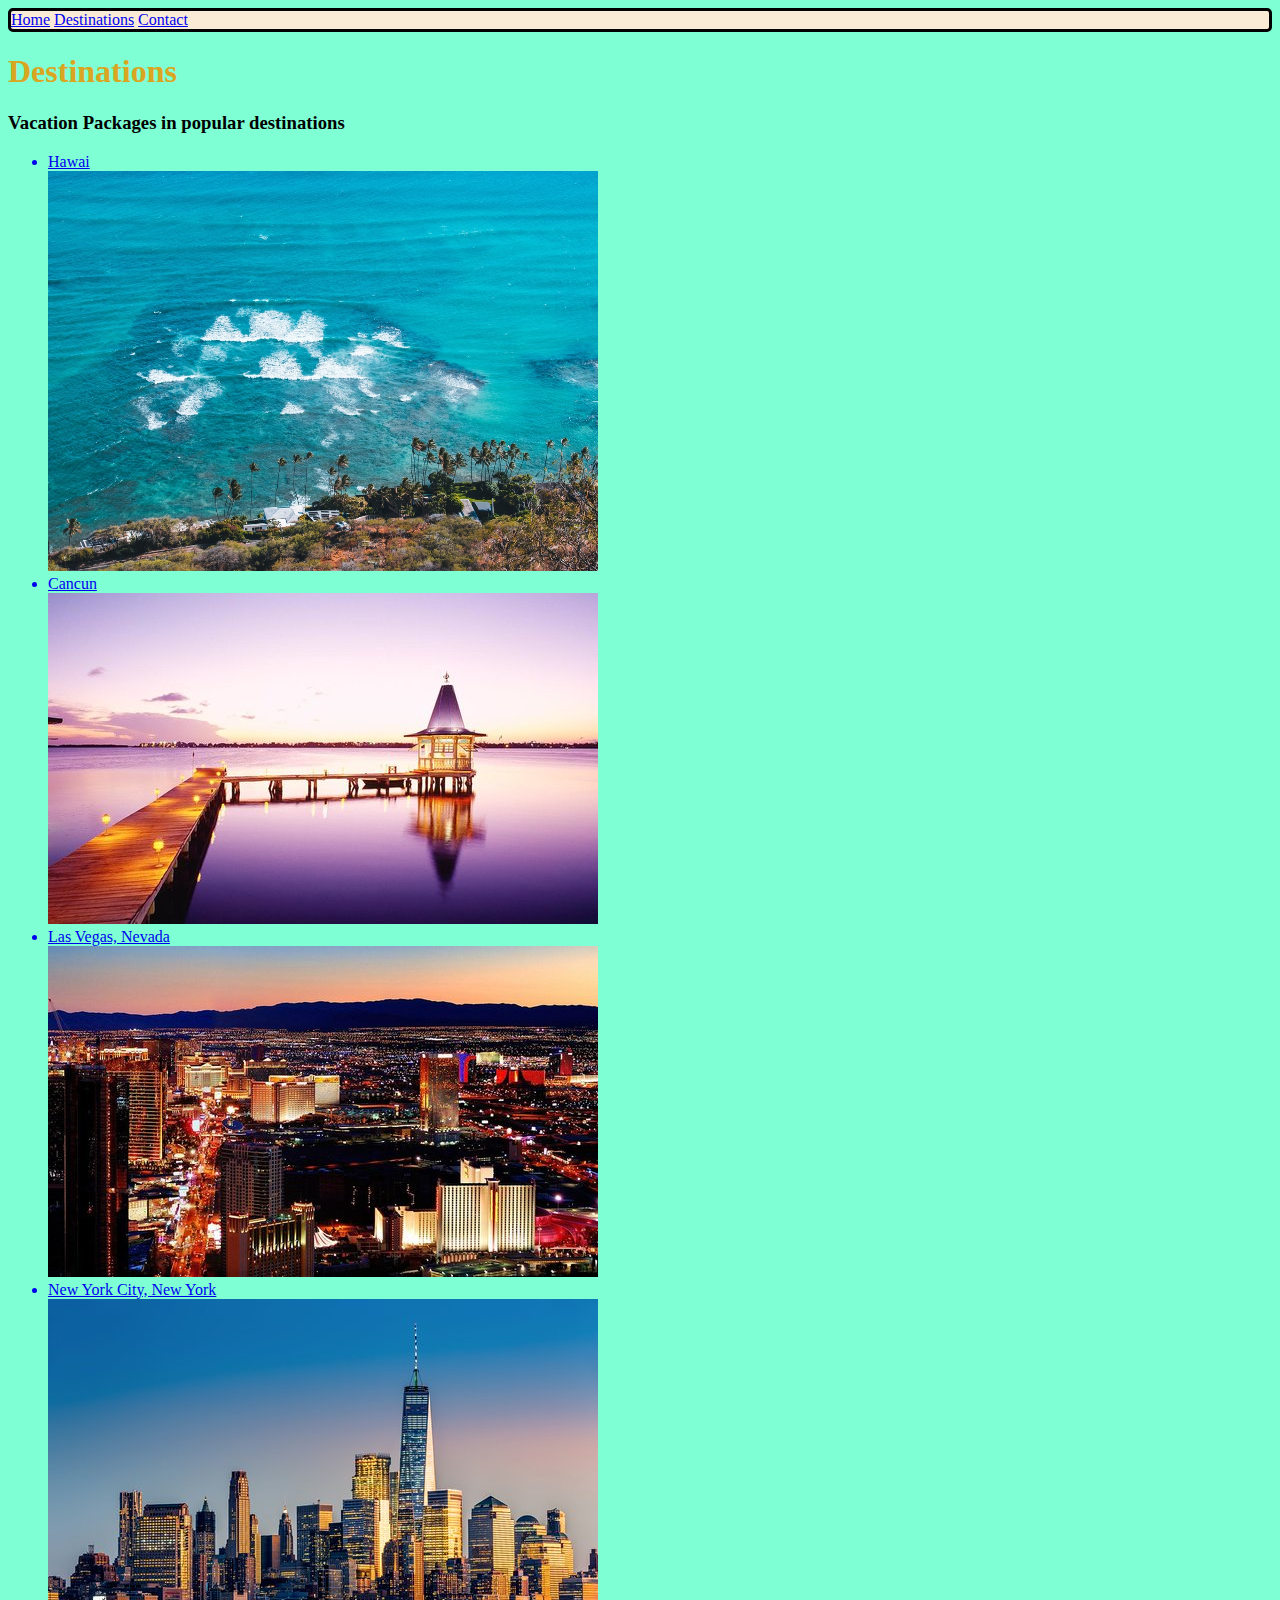
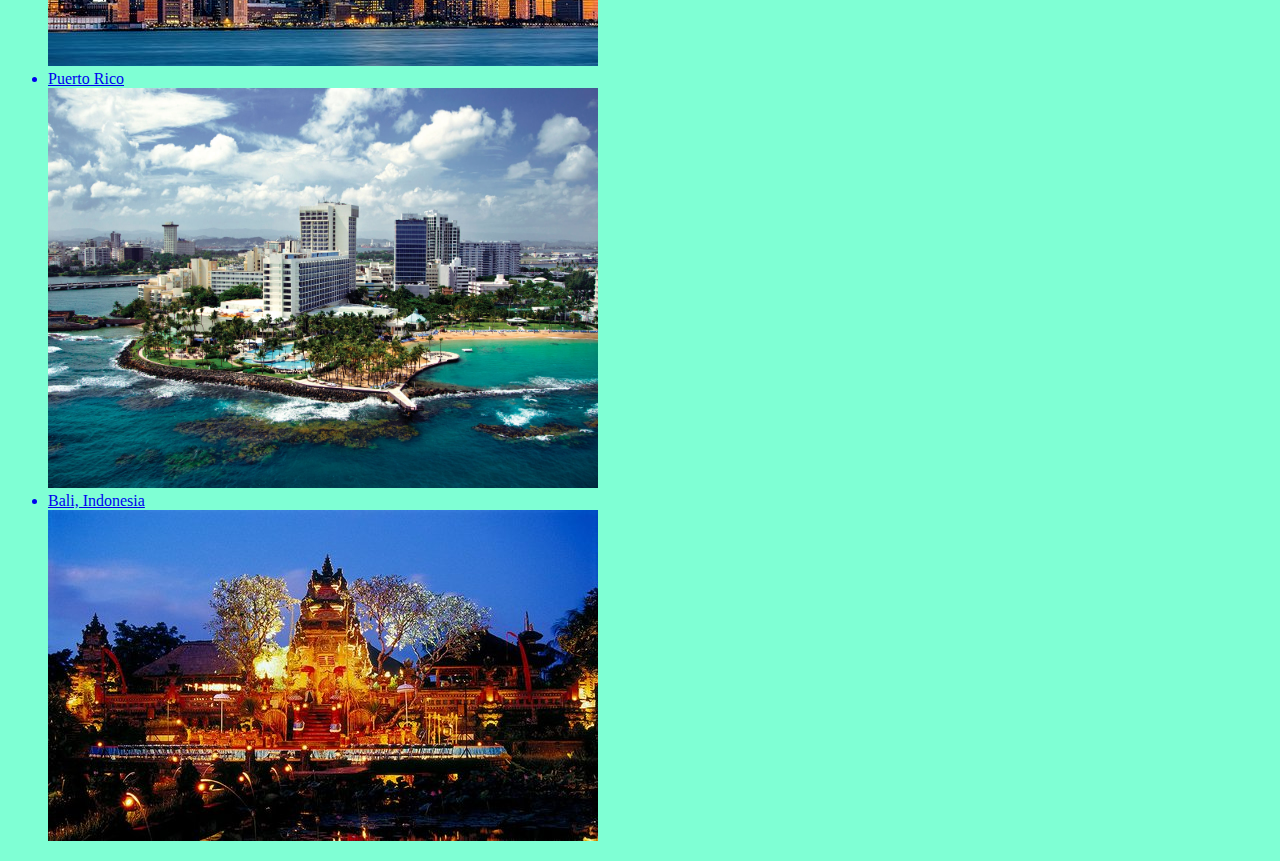
==== About.html @ 0187fd26 "beginning of project" ====
<!DOCTYPE html>
<html lang="en">

<head>
    <meta charset="UTF-8">
    <meta http-equiv="X-UA-Compatible" content="IE=edge">
    <meta name="viewport" content="width=device-width, initial-scale=1.0">
    <title>About</title>
    <link rel="stylesheet" href="styles.css">
</head>
<nav>
    <div>
        <a href="index.html"> Home</a>
        <a href="About.html"> Destinations</a>
        <a href="Contact.html"> Contact</a>
    </div>
</nav>

<body>
    <h1>Destinations</h1>
    <article>
        <h3>Vacation Packages in popular destinations</h3>
        <ul>
            <a id="images" href="https://www.tripadvisor.com/Vacation_Packages-g28932-Hawaii-Vacations.html"
                target="_blank">
                <li>Hawai</li>
            </a>
            <img src="img/hawai.jpg" width="550px" height="400px">
            <a href="https://www.tripadvisor.com/Vacation_Packages-g45963-Las_Vegas_Nevada-Vacations.html"
                target="_blank">
                <li>Cancun</li>
            </a>
            <img src="img/cancun.jpg">
            <a href="https://www.tripadvisor.com/Vacation_Packages-g45963-Las_Vegas_Nevada-Vacations.html"
                target="_blank">
                <li>Las Vegas, Nevada</li>
            </a>
            <img src="img/vegas.jpg">
            <a href="https://www.tripadvisor.com/Vacation_Packages-g60763-New_York_City_New_York-Vacations.html"
                target="_blank">
                <li>New York City, New York</li>
            </a>
            <img src="img/newyork.jpg">
            <a href="https://www.tripadvisor.com/Vacation_Packages-g147319-Puerto_Rico-Vacations.html" target="_blank">
                <li>Puerto Rico</li>
            </a>
            <img src="img/PuertoRico.jpg" width="550px" height="400px">
            <a href="https://www.tripadvisor.com/Vacation_Packages-g294226-Bali-Vacations.html" target="_blank">
                <li>Bali, Indonesia</li>
            </a>
            <img src="img/Bali.jpg">

        </ul>
    </article>

</body>

</html>
---- styles.css ----
body {
    background-color: aquamarine;
}

h1 {
    color: goldenrod;
}

div {
    background-color: antiquewhite;
    border-style: solid;
    border-color: black;
    border-radius: 5px;
}

.shadow-test {
    text-shadow: gray 1px 1px;
}
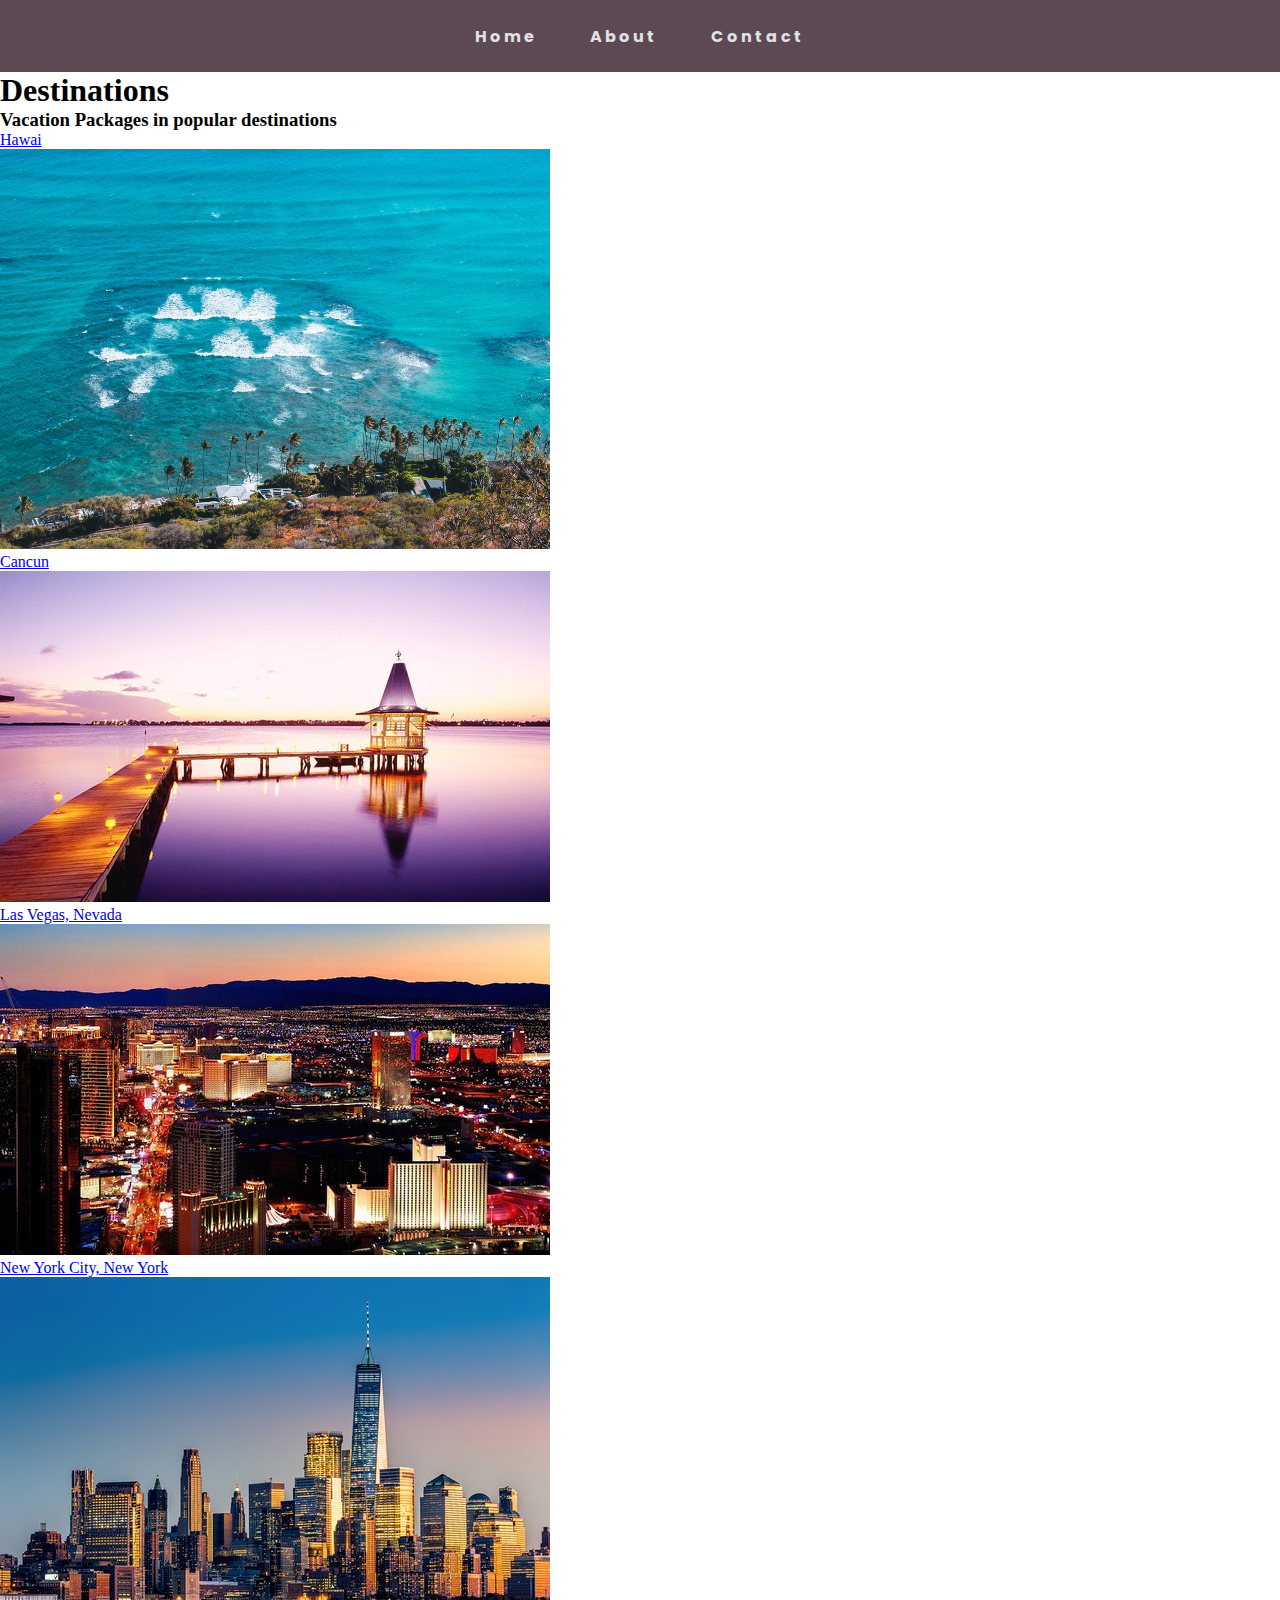
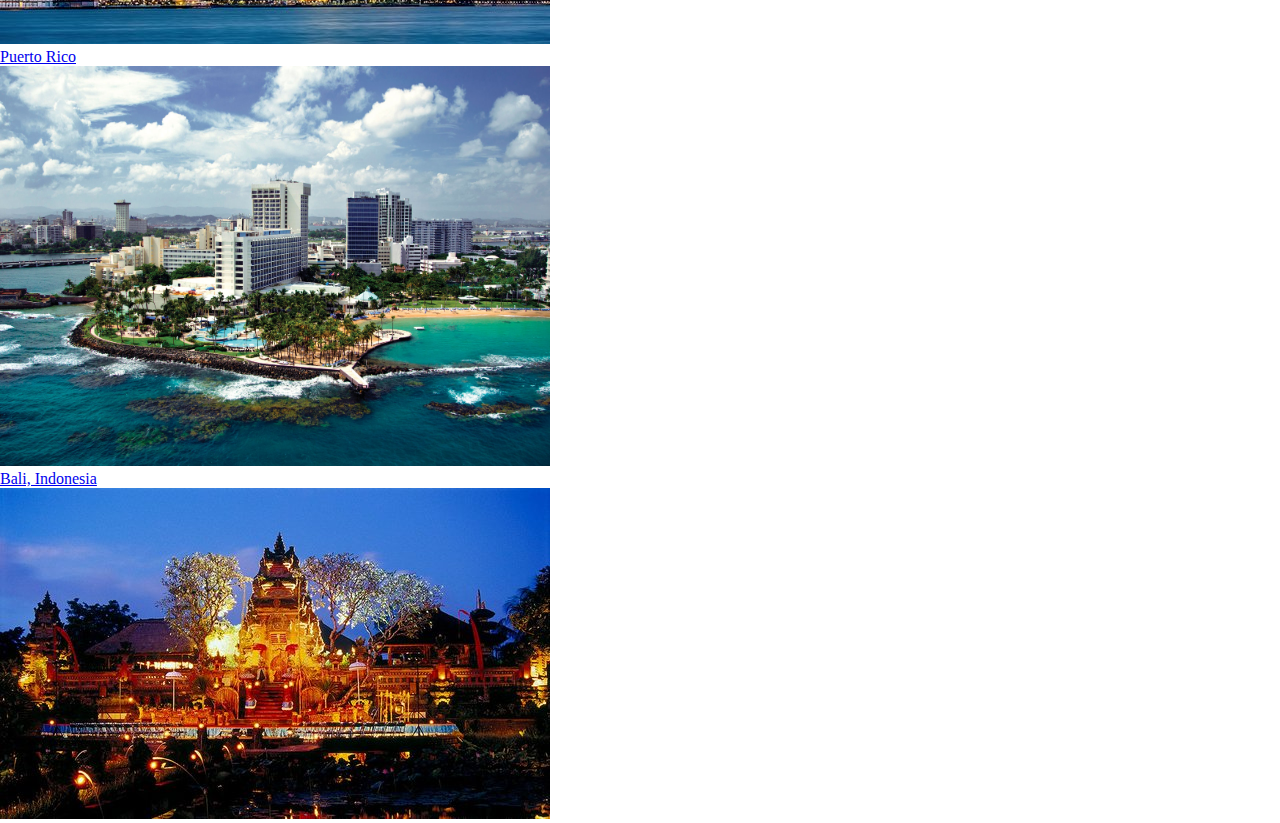
==== commit f1857331: "navigation bar styled" ====
--- a/About.html
+++ b/About.html
@@ -7,16 +7,26 @@
     <meta name="viewport" content="width=device-width, initial-scale=1.0">
     <title>About</title>
     <link rel="stylesheet" href="styles.css">
+    <!-- <link href="https://fonts.googleapis.com/css2?family=Poppins:wght@100&display=swap" rel="stylesheet"> -->
+    <link href="https://fonts.googleapis.com/css2?family=Poppins:wght@100;200&display=swap" rel="stylesheet">
 </head>
-<nav>
-    <div>
-        <a href="index.html"> Home</a>
-        <a href="About.html"> Destinations</a>
-        <a href="Contact.html"> Contact</a>
-    </div>
-</nav>
 
 <body>
+
+    <nav>
+        <ul class="nav-links">
+            <li><a href="./index.html">Home</a></li>
+            <li><a href="./About.html">About</a></li>
+            <li><a href="./Contact.html">Contact</a></li>
+        </ul>
+        <div class="burger">
+            <div class="line1"></div>
+            <div class="line2"></div>
+            <div class="line3"></div>
+        </div>
+    </nav>
+    <script src="index.js"></script>
+
     <h1>Destinations</h1>
     <article>
         <h3>Vacation Packages in popular destinations</h3>
--- a/styles.css
+++ b/styles.css
@@ -1,19 +1,103 @@
-
-body {
-    background-color: aquamarine;
+*{
+    margin: 0px;
+    padding: 0px;
+    box-sizing: border-box;
 }
 
-h1 {
-    color: goldenrod;
+nav{
+    display:flex;
+    justify-content: space-around;
+    align-items: center;
+    min-height: 8vh;
+    background-color: #5D4954;
+    font-family: 'Poppins', sans-serif;
+    
 }
 
-div {
-    background-color: antiquewhite;
-    border-style: solid;
-    border-color: black;
-    border-radius: 5px;
+.nav-links{
+    display: flex; 
+    justify-content: space-around;
+    width: 30%;
 }
 
-.shadow-test {
-    text-shadow: gray 1px 1px;
+.nav-links li{
+    list-style: none;
 }
+
+.nav-links a{
+    color: rgb(226, 226, 226);
+    text-decoration: 3px;
+    letter-spacing: 3px;
+    font-weight: bold;
+    font-size: 16px;
+}
+
+.burger {
+    display: none;
+    cursor: pointer;
+}
+
+.burger div{
+    width: 25px;
+    height: 3px;
+    background-color:rgb(226, 226, 226);
+    margin: 5px;
+    transition: all 0.5 ease;
+}
+
+@media screen and (max-width:1024px) {
+    .nav-links{ 
+        width: 60%;
+    }
+}
+
+
+@media screen and (max-width:768px) {
+    body{
+        overflow-x: hidden;
+    }
+    .nav-links{
+        position: absolute;
+        right: 0px;
+        height: 92vh;
+        top: 8vh;  
+        background-color: #5D4954;
+        display: flex;
+        flex-direction: column;
+        align-items: center;
+        width: 50%;
+        transform: translateX(100%);
+        transition: transform 0.5s ease-in;
+    }
+    .nav-links li{
+        opacity: 0;
+    }
+    .burger{
+        display: block;
+    }
+}
+
+.nav-active{
+    transform: translateX(0%);
+}
+
+@keyframes navLinkFade {
+    from{
+        opacity: 0;
+        transform: translateX(50px);
+    }
+    to{
+        opacity: 1;
+        transform: translateX(0px);
+    }
+}
+
+.toggle .line1{
+    transform: rotate(-45deg) translate(-5px,6px);
+}
+.toggle .line2{
+    opacity: 0;
+}
+.toggle .line3{
+    transform: rotate(45deg) translate(-5px,-6px);
+}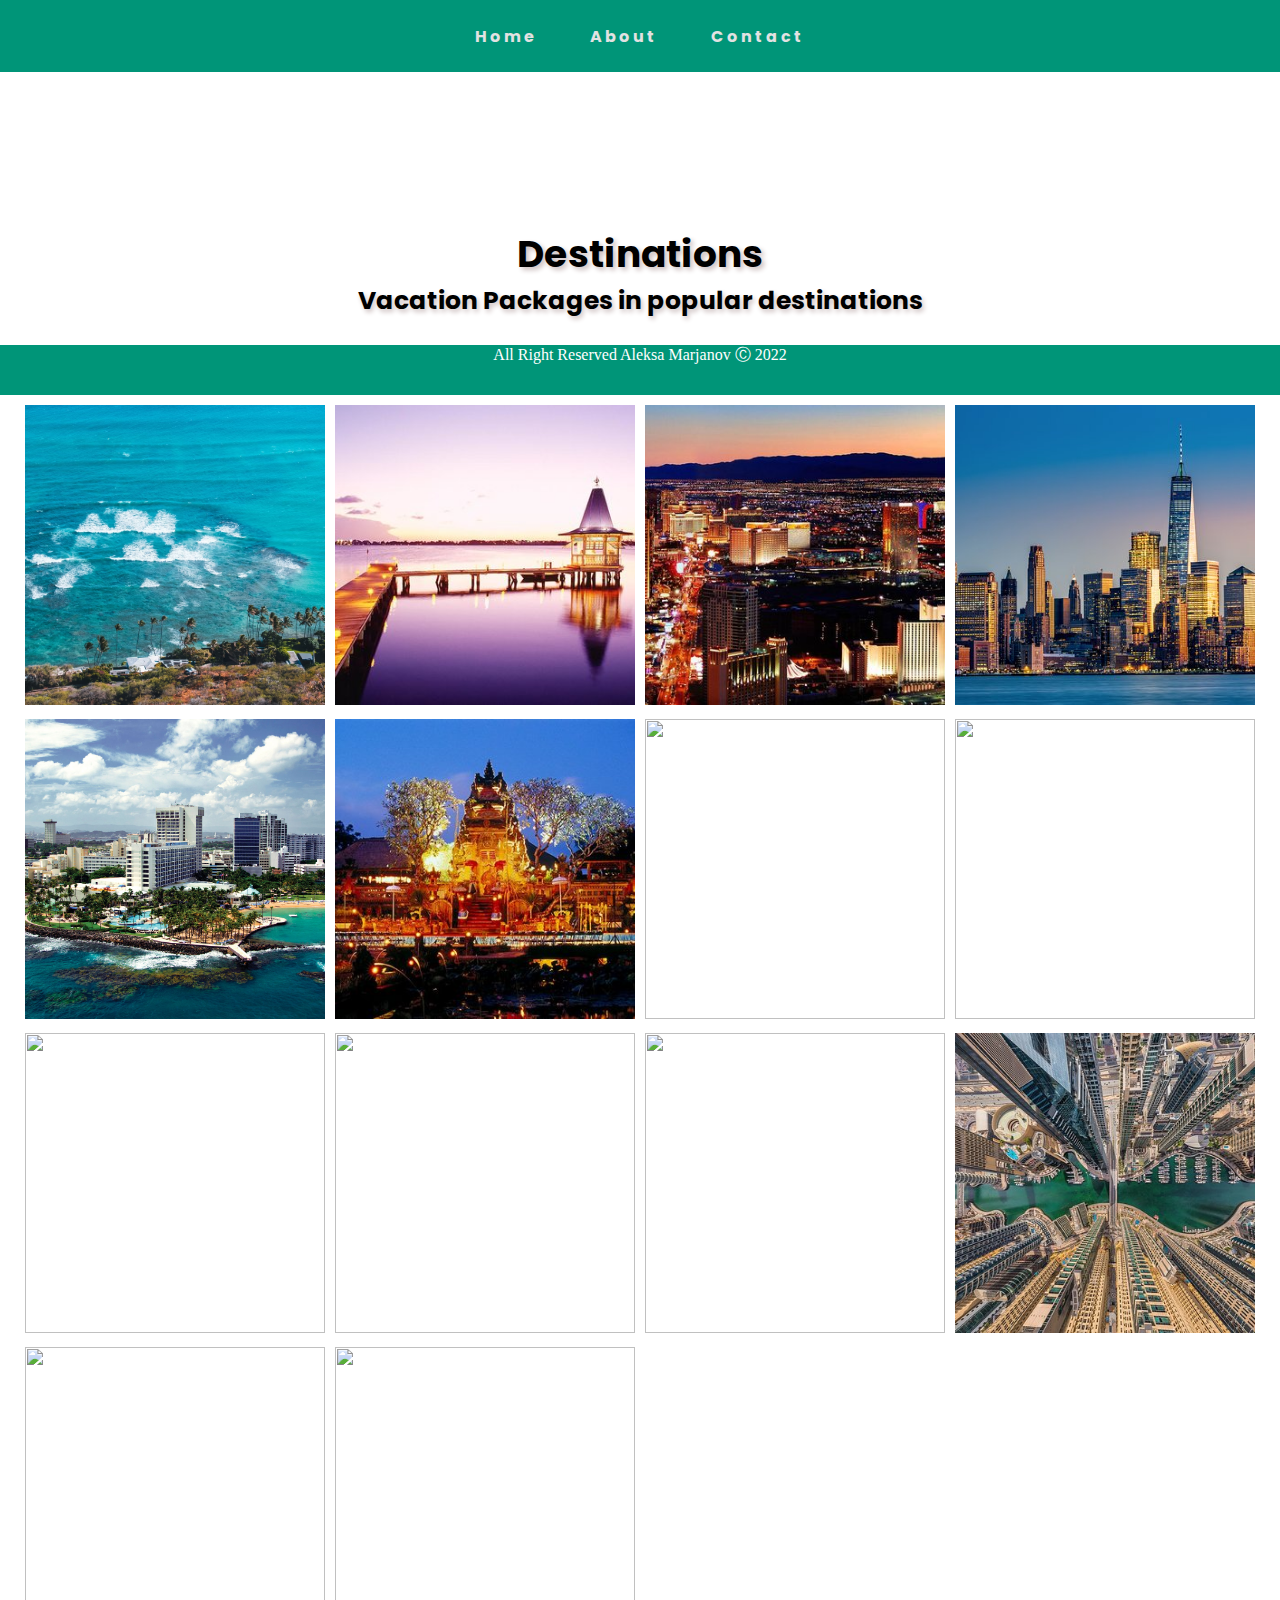
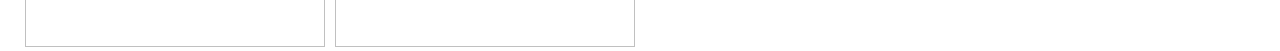
==== commit 15503a29: "fixed nav bar white space" ====
--- a/About.html
+++ b/About.html
@@ -9,60 +9,59 @@
     <link rel="stylesheet" href="styles.css">
     <!-- <link href="https://fonts.googleapis.com/css2?family=Poppins:wght@100&display=swap" rel="stylesheet"> -->
     <link href="https://fonts.googleapis.com/css2?family=Poppins:wght@100;200&display=swap" rel="stylesheet">
+    <script src="index.js" defer></script>
 </head>
 
 <body>
+    
+ 
+    <div class="page-container">
+        <div class="content-wrap">
+            <nav>
+                <ul class="nav-links">
+                    <li><a href="./index.html">Home</a></li>
+                    <li><a href="./About.html">About</a></li>
+                    <li><a href="./Contact.html">Contact</a></li>
+                </ul>
+                <div class="burger">
+                    <div class="line1"></div>
+                    <div class="line2"></div>
+                    <div class="line3"></div>
+                </div>
+            </nav>
+            <header>
+            <div class="title">
+        <h2>Destinations</h2>
+        <h4>Vacation Packages in popular destinations</h4>
+    </header>       
+    </div>
 
-    <nav>
-        <ul class="nav-links">
-            <li><a href="./index.html">Home</a></li>
-            <li><a href="./About.html">About</a></li>
-            <li><a href="./Contact.html">Contact</a></li>
-        </ul>
-        <div class="burger">
-            <div class="line1"></div>
-            <div class="line2"></div>
-            <div class="line3"></div>
-        </div>
-    </nav>
-    <script src="index.js"></script>
 
-    <h1>Destinations</h1>
-    <article>
-        <h3>Vacation Packages in popular destinations</h3>
-        <ul>
-            <a id="images" href="https://www.tripadvisor.com/Vacation_Packages-g28932-Hawaii-Vacations.html"
-                target="_blank">
-                <li>Hawai</li>
-            </a>
-            <img src="img/hawai.jpg" width="550px" height="400px">
-            <a href="https://www.tripadvisor.com/Vacation_Packages-g45963-Las_Vegas_Nevada-Vacations.html"
-                target="_blank">
-                <li>Cancun</li>
-            </a>
-            <img src="img/cancun.jpg">
-            <a href="https://www.tripadvisor.com/Vacation_Packages-g45963-Las_Vegas_Nevada-Vacations.html"
-                target="_blank">
-                <li>Las Vegas, Nevada</li>
-            </a>
-            <img src="img/vegas.jpg">
-            <a href="https://www.tripadvisor.com/Vacation_Packages-g60763-New_York_City_New_York-Vacations.html"
-                target="_blank">
-                <li>New York City, New York</li>
-            </a>
-            <img src="img/newyork.jpg">
-            <a href="https://www.tripadvisor.com/Vacation_Packages-g147319-Puerto_Rico-Vacations.html" target="_blank">
-                <li>Puerto Rico</li>
-            </a>
-            <img src="img/PuertoRico.jpg" width="550px" height="400px">
-            <a href="https://www.tripadvisor.com/Vacation_Packages-g294226-Bali-Vacations.html" target="_blank">
-                <li>Bali, Indonesia</li>
-            </a>
-            <img src="img/Bali.jpg">
+    <div class="main">
+        <a href="https://www.tripadvisor.com/Tourism-g28932-Hawaii-Vacations.html"> <img src="./img/hawai.jpg"></a>
+        <a href="https://www.tripadvisor.com/Tourism-g150807-Cancun_Yucatan_Peninsula-Vacations.html" target="_blank"><img src="./img/cancun.jpg"></a>
+        <a href="https://www.tripadvisor.com/Tourism-g45963-Las_Vegas_Nevada-Vacations.html"  target="_blank"><img src="./img/vegas.jpg"></a>
+        <a href="https://www.tripadvisor.com/Tourism-g60763-New_York_City_New_York-Vacations.html"  target="_blank"><img src="./img/newyork.jpg"></a>
+        <a href="https://www.tripadvisor.com/Tourism-g147319-Puerto_Rico-Vacations.html"  target="_blank"><img src="./img/PuertoRico.jpg"></a>
+        <a href="https://www.tripadvisor.com/Tourism-g294226-Bali-Vacations.html"  target="_blank"><img src="./img/Bali.jpg"></a>
+        <a href="https://www.tripadvisor.com/Tourism-g189413-Crete-Vacations.html"  target="_blank"><img src="./img/crete.jpg"></a>
+        <a href="https://www.tripadvisor.com/Tourism-g187791-Rome_Lazio-Vacations.html"  target="_blank"><img src="./img/rome.jpg"></a>
+        <a href="https://www.tripadvisor.com/Tourism-g293920-Phuket-Vacations.html"  target="_blank"><img src="./img/phuket.jpg"></a>
+        <a href="https://www.tripadvisor.com/Tourism-g294009-Doha-Vacations.html"  target="_blank"><img src="./img/doha.jpg"></a>
+        <a href="https://www.tripadvisor.com/Tourism-g293974-Istanbul-Vacations.html"  target="_blank"><img src="./img/istanbul.jpg"></a>
+        <a href="https://www.tripadvisor.com/Tourism-g295424-Dubai_Emirate_of_Dubai-Vacations.html"  target="_blank"><img src="./img/dubai.jpg"></a>
+        <a href="https://www.tripadvisor.com/Tourism-g187147-Paris_Ile_de_France-Vacations.html"  target="_blank"><img src="./img/paris.jpg"></a>
+        <a href="https://www.tripadvisor.com/Tourism-g293734-Marrakech_Marrakech_Safi-Vacations.html"  target="_blank"><img src="./img/marrakech.jpg"></a>
+    </div>
 
-        </ul>
-    </article>
+    </div>
+</div>
 
+    <footer id="footer">
+        All Right Reserved Aleksa Marjanov &#9400; 2022
+     </footer>
 </body>
 
+
+
 </html>--- a/styles.css
+++ b/styles.css
@@ -1,103 +1,379 @@
-*{
-    margin: 0px;
-    padding: 0px;
-    box-sizing: border-box;
-}
-
-nav{
-    display:flex;
-    justify-content: space-around;
+* {
+  margin: 0px;
+  padding: 0px;
+  box-sizing: border-box;
+  /* text-align: center; */
+}
+
+div {
+  display: block;
+}
+html,
+body {
+  text-align: center;
+  padding-top: 100px;
+  min-height: 100vh;
+  margin: 0;
+  overflow-x: hidden;
+}
+
+.main {
+  position: absolute;
+  justify-content: center;
+  align-items: center;
+  margin-top: 10px;
+  width: 100vw;
+  display: grid;
+  grid-template-columns: repeat(auto-fill, minmax(300px, 300px));
+  column-gap: 10px;
+  row-gap: 10px;
+}
+
+img {
+  width: 300px;
+  height: 300px;
+  object-fit: cover;
+  object-position: center;
+}
+
+.page-container {
+  min-height: 100%;
+}
+
+.content-wrap {
+  overflow: auto;
+  padding-bottom: 50px;
+}
+
+nav {
+  z-index: 1;
+  margin-left: 0px;
+  margin-right: 0px;
+  position: absolute;
+  top: 0;
+  width: 100%;
+  display: flex;
+  justify-content: space-around;
+  align-items: center;
+  min-height: 8vh;
+  background-color: #009578;
+  font-family: "Poppins", sans-serif;
+}
+
+.nav-links {
+  display: flex;
+  justify-content: space-around;
+  width: 30%;
+}
+
+.nav-links li {
+  list-style: none;
+}
+
+.nav-links a {
+  color: rgb(226, 226, 226);
+  text-decoration: 3px;
+  letter-spacing: 3px;
+  font-weight: bold;
+  font-size: 16px;
+}
+
+.nav-links a:hover {
+  color: rgb(0, 0, 0);
+}
+
+.burger {
+  display: none;
+  cursor: pointer;
+}
+
+.burger div {
+  width: 25px;
+  height: 3px;
+  background-color: rgb(226, 226, 226);
+  margin: 5px;
+  transition: all 0.5 ease;
+}
+
+@media screen and (max-width: 1024px) {
+  .nav-links {
+    width: 60%;
+  }
+}
+
+@media screen and (max-width: 768px) {
+  body {
+    overflow-x: hidden;
+  }
+  .nav-links {
+    position: absolute;
+    right: 0px;
+    height: 92vh;
+    top: 8vh;
+    background-color: #009578;
+    display: flex;
+    flex-direction: column;
     align-items: center;
-    min-height: 8vh;
-    background-color: #5D4954;
-    font-family: 'Poppins', sans-serif;
-    
-}
-
-.nav-links{
-    display: flex; 
-    justify-content: space-around;
     width: 30%;
-}
-
-.nav-links li{
-    list-style: none;
-}
-
-.nav-links a{
-    color: rgb(226, 226, 226);
-    text-decoration: 3px;
-    letter-spacing: 3px;
-    font-weight: bold;
-    font-size: 16px;
-}
-
-.burger {
-    display: none;
-    cursor: pointer;
-}
-
-.burger div{
-    width: 25px;
-    height: 3px;
-    background-color:rgb(226, 226, 226);
-    margin: 5px;
-    transition: all 0.5 ease;
-}
-
-@media screen and (max-width:1024px) {
-    .nav-links{ 
-        width: 60%;
-    }
-}
-
-
-@media screen and (max-width:768px) {
-    body{
-        overflow-x: hidden;
-    }
-    .nav-links{
-        position: absolute;
-        right: 0px;
-        height: 92vh;
-        top: 8vh;  
-        background-color: #5D4954;
-        display: flex;
-        flex-direction: column;
-        align-items: center;
-        width: 50%;
-        transform: translateX(100%);
-        transition: transform 0.5s ease-in;
-    }
-    .nav-links li{
-        opacity: 0;
-    }
-    .burger{
-        display: block;
-    }
-}
-
-.nav-active{
-    transform: translateX(0%);
+    transform: translateX(100%);
+    transition: transform 0.5s ease-in;
+  }
+
+  .nav-links li {
+    opacity: 0;
+  }
+  .burger {
+    display: block;
+  }
+}
+
+.nav-active {
+  transform: translateX(0%);
 }
 
 @keyframes navLinkFade {
-    from{
-        opacity: 0;
-        transform: translateX(50px);
-    }
-    to{
-        opacity: 1;
-        transform: translateX(0px);
-    }
-}
-
-.toggle .line1{
-    transform: rotate(-45deg) translate(-5px,6px);
-}
-.toggle .line2{
+  from {
     opacity: 0;
-}
-.toggle .line3{
-    transform: rotate(45deg) translate(-5px,-6px);
-}+    transform: translateX(50px);
+  }
+  to {
+    opacity: 1;
+    transform: translateX(0px);
+  }
+}
+
+.toggle .line1 {
+  transform: rotate(-45deg) translate(-5px, 6px);
+}
+.toggle .line2 {
+  opacity: 0;
+}
+.toggle .line3 {
+  transform: rotate(45deg) translate(-5px, -6px);
+}
+
+/* Styling table */
+table {
+  justify-content: center;
+  align-items: center;
+  padding-top: 30%;
+  border-collapse: collapse;
+  width: 100%;
+}
+
+th,
+td {
+  padding: 8px;
+  text-align: left;
+  border-bottom: 1px solid black;
+}
+
+tr:nth-child(even) {
+  background-color: #afafaf;
+}
+
+tr:hover {
+  background-color: gray;
+}
+
+/* Image transition on index page */
+.image-container {
+  height: 500px;
+  width: 800px;
+  position: relative;
+  /* margin-top: 400px; */
+  margin-bottom: 5rem;
+}
+
+.image-container img {
+  padding-top: 2%;
+  width: 100%;
+  height: 100%;
+}
+
+.transition-image {
+  position: absolute;
+  top: 0px;
+  left: 0px;
+  opacity: 0;
+  transition: ease 0.5s;
+}
+
+.transition-image:hover {
+  opacity: 1;
+}
+
+/* Positioning h1 header in index.html */
+.wrapper,
+.contact,
+.title {
+  z-index: 2;
+  display: block;
+  padding-top: 2%;
+  font-family: "Poppins", sans-serif;
+  color: black;
+  text-shadow: 0.1em 0.1em 0.2em rgb(206, 193, 193);
+  padding: 2%;
+  margin: 0 auto;
+  width: 100%;
+  justify-content: center;
+  align-items: center;
+  background-color: white;
+}
+
+.wrapper {
+  height: 100%;
+  font-size: 20px;
+  max-width: 100%;
+  text-align: left;
+  width: 1100px;
+}
+.wrapper h2 {
+  font-size: 40px;
+}
+
+.wrapper p {
+  font-size: 20px;
+}
+.contact {
+  font-size: 35px;
+  height: 100%;
+}
+.title {
+  font-size: 25px;
+  height: 100%;
+}
+
+.section {
+  /* position: relative; */
+  padding: 2rem 0;
+  left: 3rem;
+  right: 3rem;
+  text-align: center;
+  justify-content: center;
+  font-family: "Poppins", sans-serif;
+}
+
+.section p {
+  font-size: 40px;
+}
+
+.section {
+  display: block;
+}
+
+#footer {
+  background-color: #009578;
+  position: relative;
+  text-align: center;
+  color: white;
+  height: 50px;
+  margin-top: -50px;
+  clear: both;
+}
+
+input,
+textarea {
+  background-color: #eee;
+  border: none;
+  border-radius: 70px;
+  font-size: 1.6rem;
+  margin-bottom: 1.5rem;
+  margin-top: 1rem;
+  padding: 1.6rem 2rem;
+  width: 100%;
+}
+
+input[type="text" i] {
+  padding: 1px 2px;
+}
+
+input {
+  writing-mode: horizontal-tb !important;
+  color: -internal-light-dark(black, white);
+  letter-spacing: normal;
+  word-spacing: normal;
+  line-height: normal;
+  text-transform: none;
+  text-indent: 0px;
+  text-shadow: none;
+  display: inline-block;
+  text-align: start;
+  appearance: auto;
+  -webkit-rtl-ordering: logical;
+  cursor: text;
+  background-color: -internal-light-dark(rgb(255, 255, 255), rgb(59, 59, 59));
+  margin: 0em;
+  padding: 3px 2px;
+  border-width: 2px;
+  border-style: inset;
+  border-color: -internal-light-dark(rgb(118, 118, 118), rgb(133, 133, 133));
+  border-image: initial;
+}
+
+form {
+  display: block;
+  margin: 0em;
+}
+.btn,
+a.btn {
+  background-color: #de5254;
+  border: 2px solid #de5254;
+  border-radius: 100px;
+  display: inline-block;
+  font-size: 1.6rem;
+  padding: 1.25rem 3rem;
+  text-align: center;
+  text-transform: uppercase;
+  transition: background-color 0.25s;
+  width: 200px;
+  padding-bottom: 70%px;
+}
+
+.btn,
+.btn:visited,
+a.btn,
+a.btn:visited {
+  color: #f9f9f9;
+  text-decoration: none;
+}
+
+.btn:hover,
+a.btn:hover {
+  background-color: #d24b4e;
+  cursor: pointer;
+  text-decoration: none;
+  -webkit-transform: translateY(-1px);
+  transform: translateY(-1px);
+}
+
+button {
+  appearance: auto;
+  writing-mode: horizontal-tb !important;
+  text-rendering: auto;
+  color: -internal-light-dark(black, white);
+  letter-spacing: normal;
+  word-spacing: normal;
+  line-height: normal;
+  text-indent: 0px;
+  text-shadow: none;
+  align-items: flex-start;
+  cursor: default;
+  margin: 0em;
+}
+
+hr {
+  border-top: 1px solid #eee;
+  margin-bottom: 30px;
+}
+hr {
+  display: block;
+  unicode-bidi: isolate;
+  margin-block-start: 0.5em;
+  margin-block-end: 0.5em;
+  margin-inline-start: auto;
+  margin-inline-end: auto;
+  overflow: hidden;
+  border-style: inset;
+  border-width: 1px;
+}
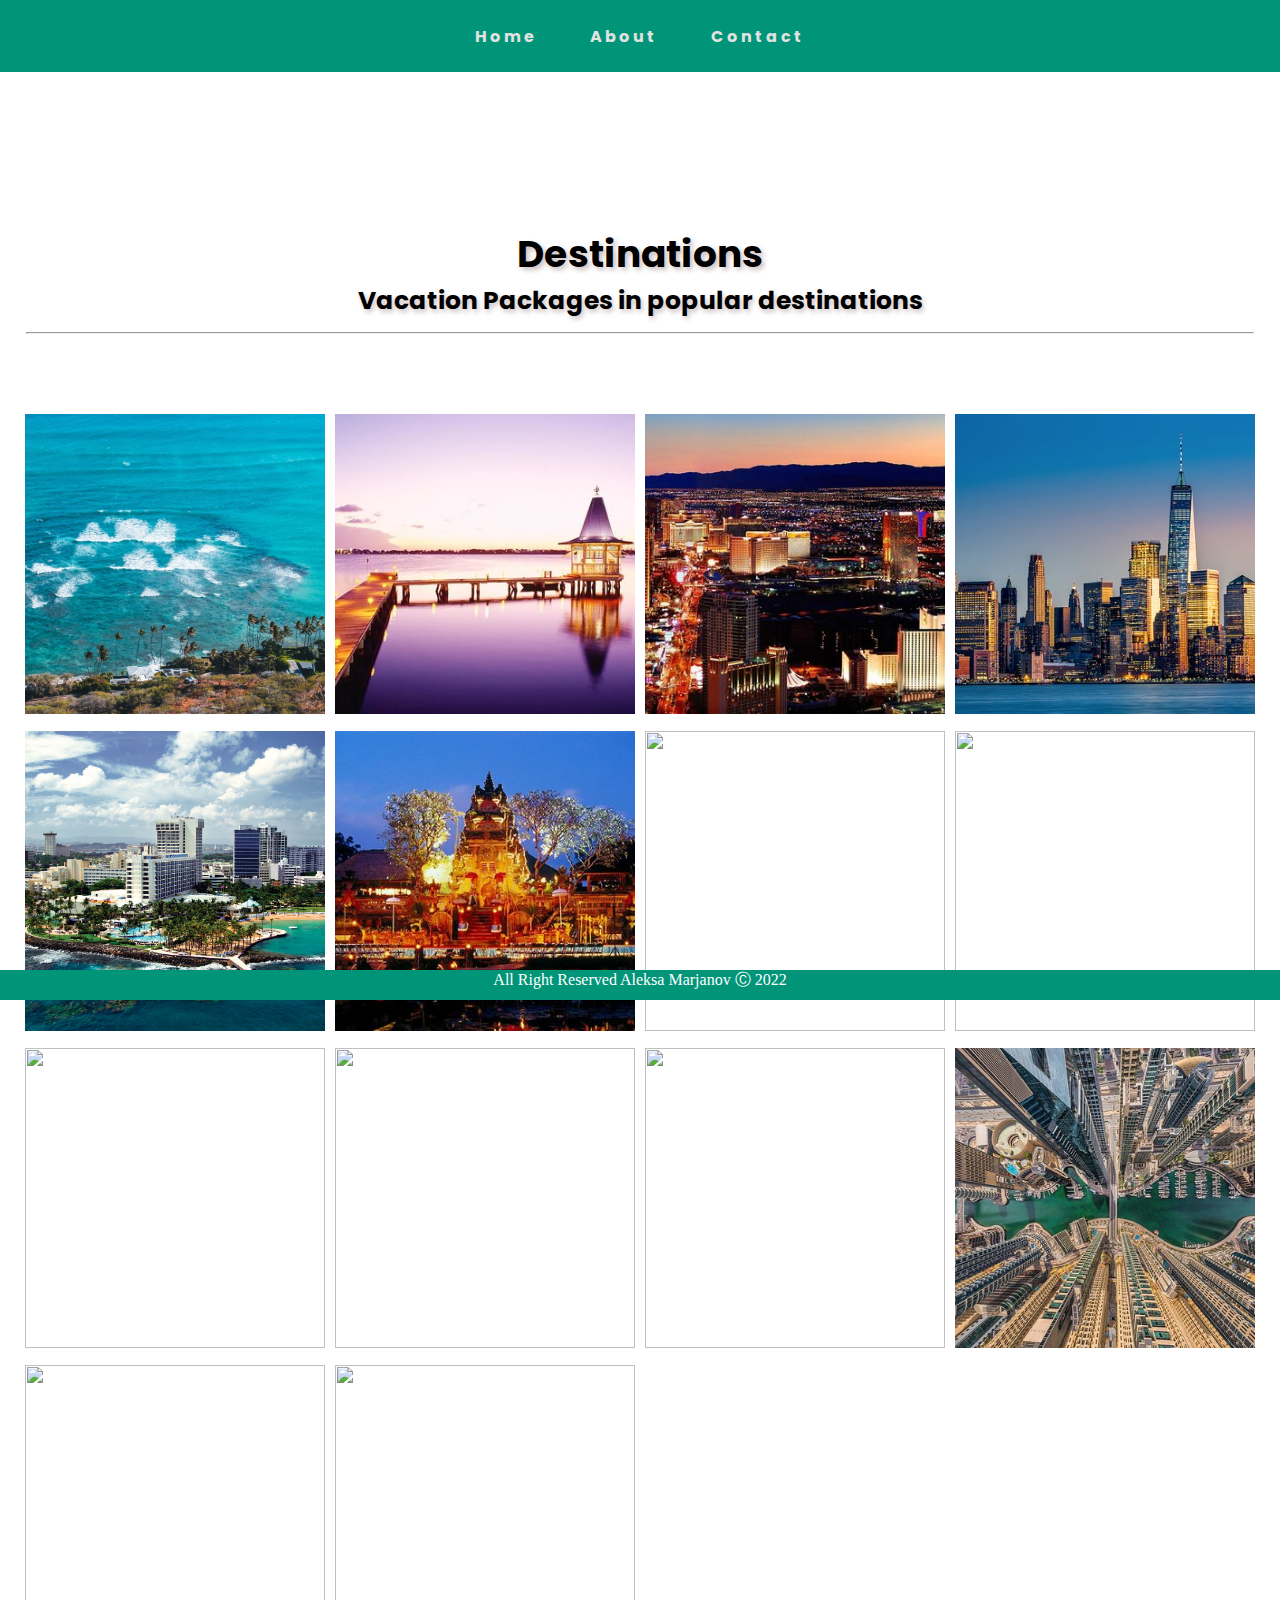
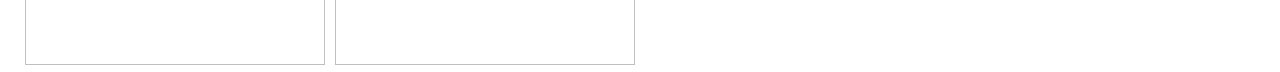
==== commit ce7098d5: "Css website" ====
--- a/About.html
+++ b/About.html
@@ -15,8 +15,8 @@
 <body>
     
  
-    <div class="page-container">
-        <div class="content-wrap">
+    <!-- <div class="page-container">
+        <div class="content-wrap"> -->
             <nav>
                 <ul class="nav-links">
                     <li><a href="./index.html">Home</a></li>
@@ -33,10 +33,11 @@
             <div class="title">
         <h2>Destinations</h2>
         <h4>Vacation Packages in popular destinations</h4>
+        <hr class="title-underline">
     </header>       
     </div>
 
-
+<section class="section">
     <div class="main">
         <a href="https://www.tripadvisor.com/Tourism-g28932-Hawaii-Vacations.html"> <img src="./img/hawai.jpg"></a>
         <a href="https://www.tripadvisor.com/Tourism-g150807-Cancun_Yucatan_Peninsula-Vacations.html" target="_blank"><img src="./img/cancun.jpg"></a>
@@ -53,7 +54,7 @@
         <a href="https://www.tripadvisor.com/Tourism-g187147-Paris_Ile_de_France-Vacations.html"  target="_blank"><img src="./img/paris.jpg"></a>
         <a href="https://www.tripadvisor.com/Tourism-g293734-Marrakech_Marrakech_Safi-Vacations.html"  target="_blank"><img src="./img/marrakech.jpg"></a>
     </div>
-
+</section>
     </div>
 </div>
 
--- a/styles.css
+++ b/styles.css
@@ -2,7 +2,7 @@
   margin: 0px;
   padding: 0px;
   box-sizing: border-box;
-  /* text-align: center; */
+  text-align: center;
 }
 
 div {
@@ -47,9 +47,8 @@
 
 nav {
   z-index: 1;
-  margin-left: 0px;
   margin-right: 0px;
-  position: absolute;
+  position: fixed;
   top: 0;
   width: 100%;
   display: flex;
@@ -178,10 +177,10 @@
 
 /* Image transition on index page */
 .image-container {
-  height: 500px;
-  width: 800px;
+  height: 800px;
+  width: 1000px;
   position: relative;
-  /* margin-top: 400px; */
+  margin-top: 200px;
   margin-bottom: 5rem;
 }
 
@@ -203,11 +202,20 @@
   opacity: 1;
 }
 
+@media screen and (max-width: 768px) {
+  .image-container {
+    width: 100%;
+    overflow-x: hidden;
+  }
+  html,
+  body {
+    overflow-x: hidden;
+  }
+}
 /* Positioning h1 header in index.html */
 .wrapper,
 .contact,
 .title {
-  z-index: 2;
   display: block;
   padding-top: 2%;
   font-family: "Poppins", sans-serif;
@@ -245,17 +253,14 @@
 }
 
 .section {
-  /* position: relative; */
   padding: 2rem 0;
-  left: 3rem;
-  right: 3rem;
   text-align: center;
   justify-content: center;
   font-family: "Poppins", sans-serif;
 }
 
 .section p {
-  font-size: 40px;
+  font-size: 20px;
 }
 
 .section {
@@ -264,15 +269,26 @@
 
 #footer {
   background-color: #009578;
-  position: relative;
   text-align: center;
   color: white;
-  height: 50px;
-  margin-top: -50px;
+  height: 30px;
+  margin-top: -30px;
   clear: both;
-}
-
-input,
+  position: sticky;
+  top: 100%;
+}
+
+input {
+  background-color: #eee;
+  border: none;
+  border-radius: 70px;
+  font-size: 1.6rem;
+  margin-bottom: 1.5rem;
+  margin-top: 1rem;
+  padding: 1.6rem 2rem;
+  width: 80%;
+}
+
 textarea {
   background-color: #eee;
   border: none;
@@ -281,11 +297,7 @@
   margin-bottom: 1.5rem;
   margin-top: 1rem;
   padding: 1.6rem 2rem;
-  width: 100%;
-}
-
-input[type="text" i] {
-  padding: 1px 2px;
+  width: 80%;
 }
 
 input {
@@ -303,17 +315,22 @@
   -webkit-rtl-ordering: logical;
   cursor: text;
   background-color: -internal-light-dark(rgb(255, 255, 255), rgb(59, 59, 59));
-  margin: 0em;
-  padding: 3px 2px;
   border-width: 2px;
   border-style: inset;
   border-color: -internal-light-dark(rgb(118, 118, 118), rgb(133, 133, 133));
   border-image: initial;
 }
 
+@media (max-width: 768px) {
+  textarea,
+  input {
+    width: 80%;
+  }
+}
 form {
   display: block;
   margin: 0em;
+  margin-bottom: 60px;
 }
 .btn,
 a.btn {
